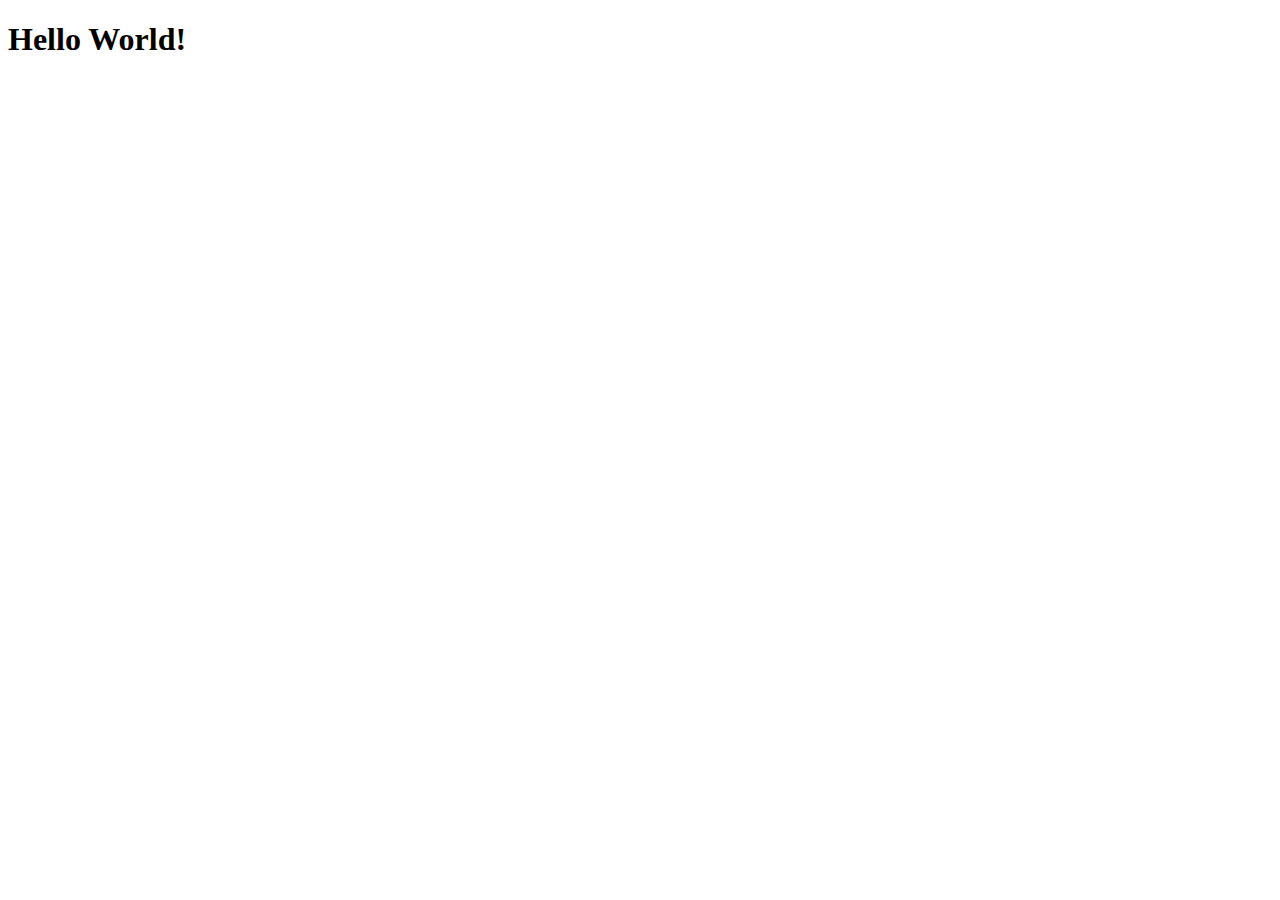
==== site/index.html @ 92930e39 "My First PAGE" ====
<!DOCTYPE html>
<html>
<head>
    <meta charset='utf-8'>
    <meta http-equiv='X-UA-Compatible' content='IE=edge'>
    <title>Portfolio</title>
    <meta name='viewport' content='width=device-width, initial-scale=1'>
    <link rel='stylesheet' type='text/css' media='screen' href='main.css'>
    <script src='main.js'></script>
</head>
<body>
    <h1>Hello World!</h1>
</body>
</html>
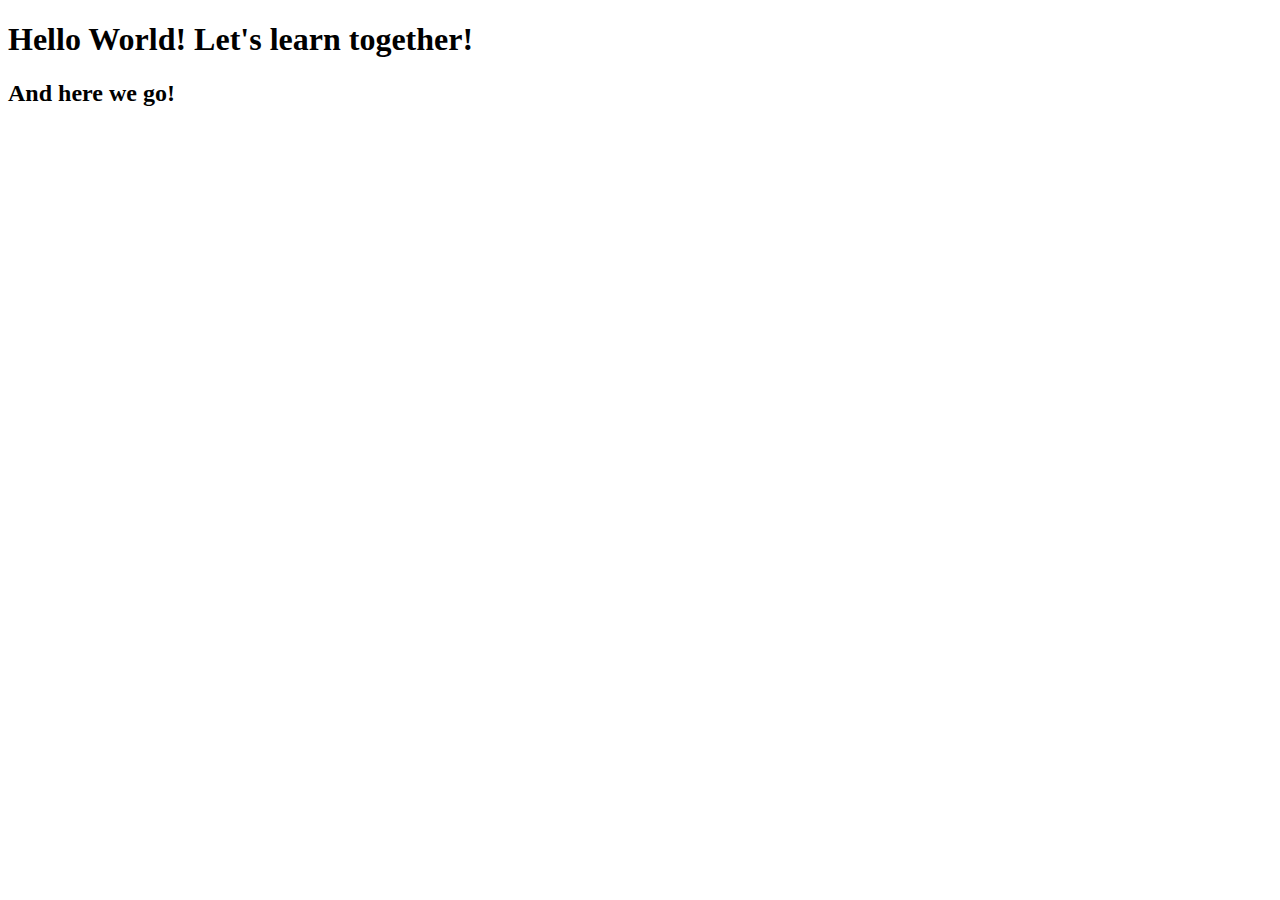
==== commit 9689021f: "Page content addition." ====
--- a/site/index.html
+++ b/site/index.html
@@ -9,6 +9,7 @@
     <script src='main.js'></script>
 </head>
 <body>
-    <h1>Hello World!</h1>
+    <h1>Hello World! Let's learn together!</h1>
+    <h2>And here we go!</h2>
 </body>
 </html>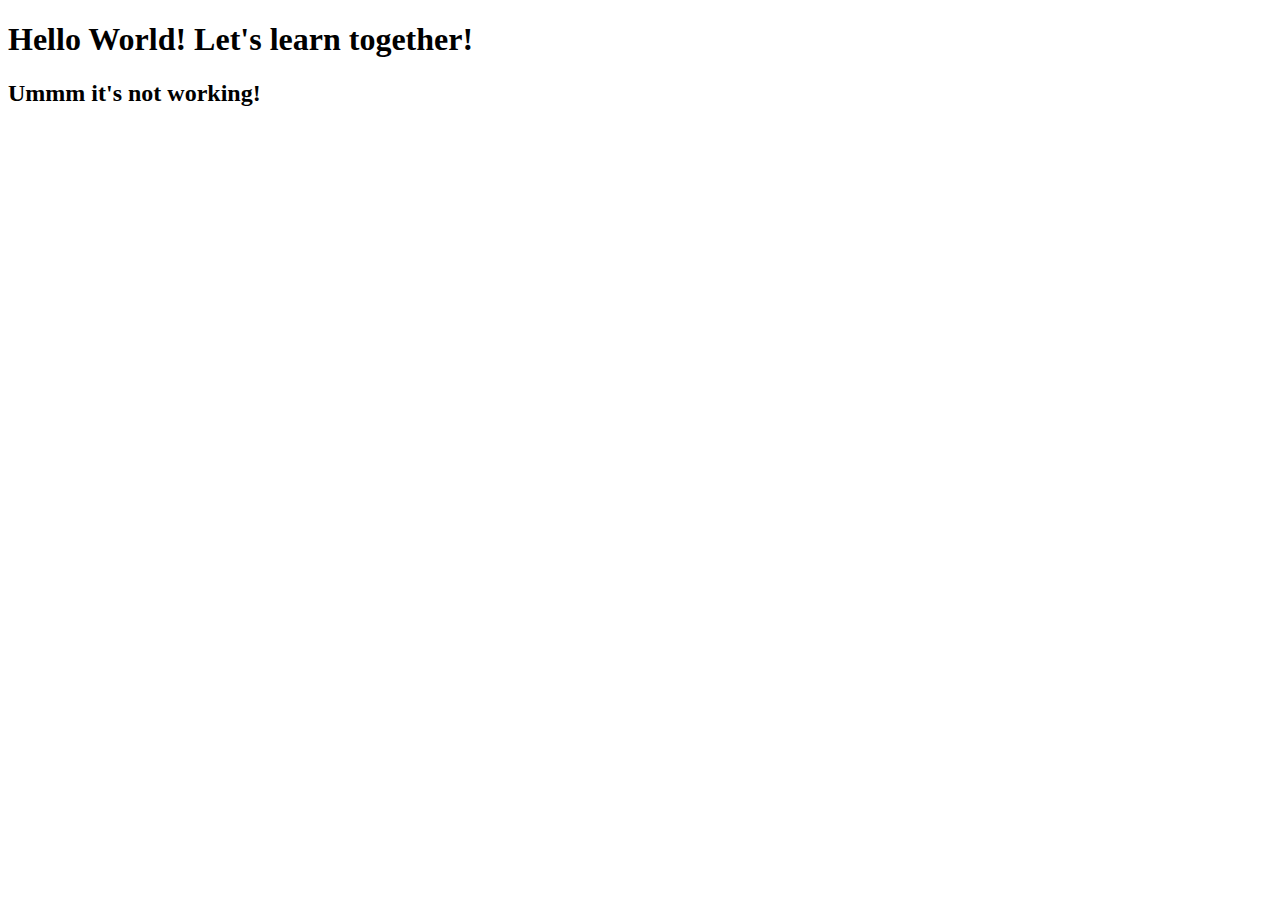
==== commit 159c6ca4: "Page content addition." ====
--- a/site/index.html
+++ b/site/index.html
@@ -10,6 +10,6 @@
 </head>
 <body>
     <h1>Hello World! Let's learn together!</h1>
-    <h2>And here we go!</h2>
+    <h2>Ummm it's not working!</h2>
 </body>
 </html>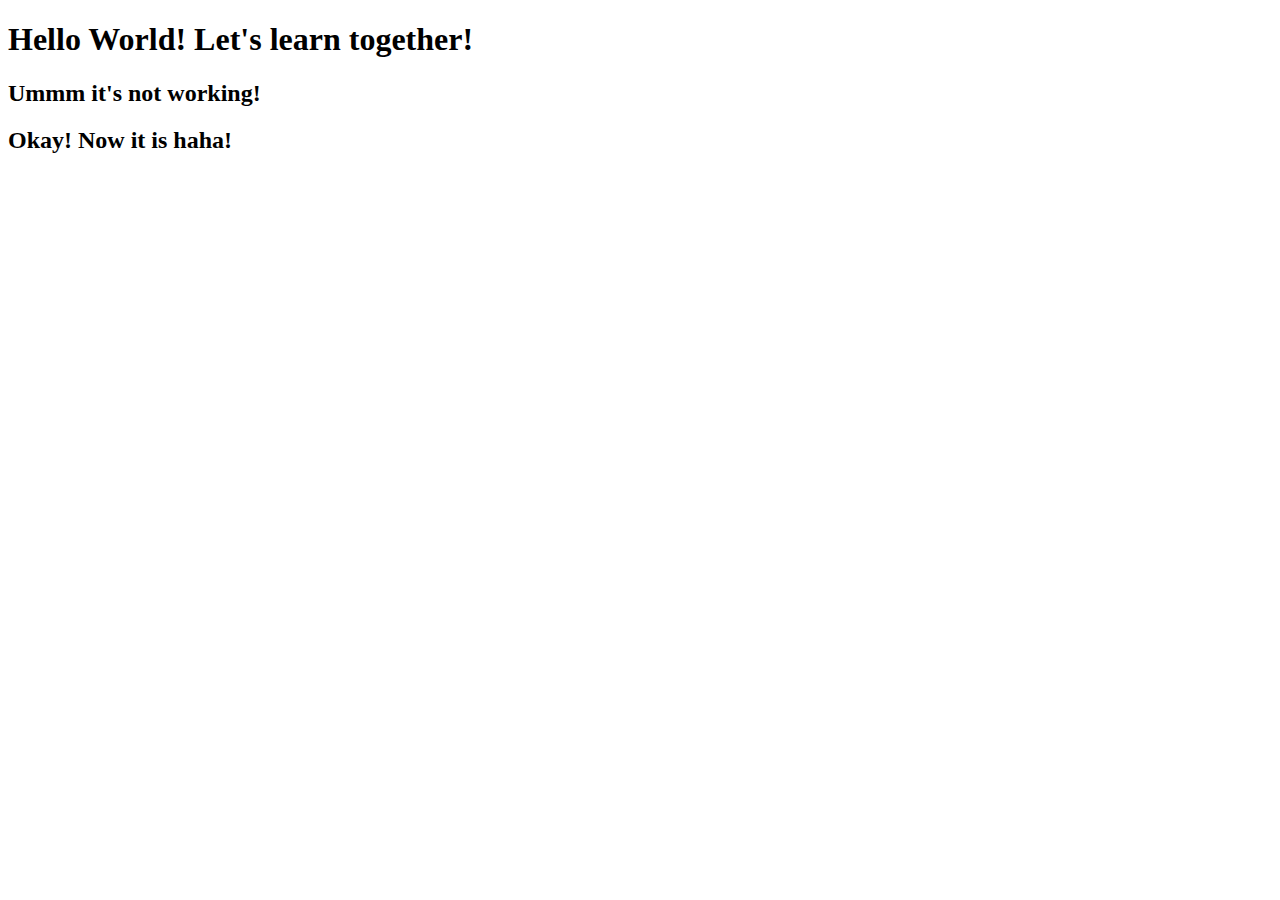
==== commit 6467dd6c: "Page content addition." ====
--- a/site/index.html
+++ b/site/index.html
@@ -11,5 +11,6 @@
 <body>
     <h1>Hello World! Let's learn together!</h1>
     <h2>Ummm it's not working!</h2>
+    <h2>Okay! Now it is haha!</h2>
 </body>
 </html>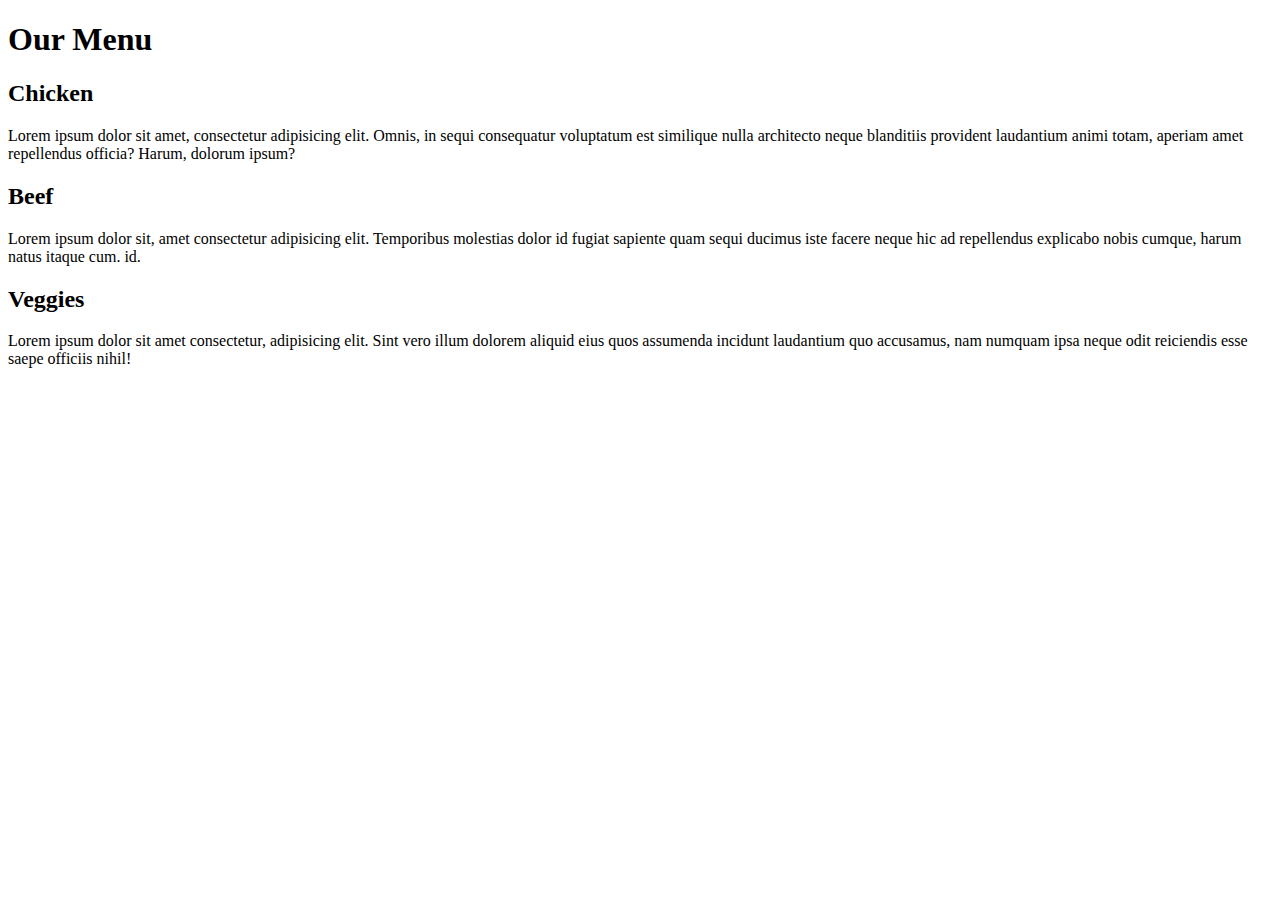
==== commit 6411ca21: "Update index.html" ====
--- a/site/index.html
+++ b/site/index.html
@@ -1,16 +1,39 @@
 <!DOCTYPE html>
-<html>
+<html lang="en">
 <head>
     <meta charset='utf-8'>
     <meta http-equiv='X-UA-Compatible' content='IE=edge'>
-    <title>Portfolio</title>
+    <title>First Coding Assignment</title>
     <meta name='viewport' content='width=device-width, initial-scale=1'>
     <link rel='stylesheet' type='text/css' media='screen' href='main.css'>
     <script src='main.js'></script>
 </head>
 <body>
-    <h1>Hello World! Let's learn together!</h1>
-    <h2>Ummm it's not working!</h2>
-    <h2>Okay! Now it is haha!</h2>
+    <div> <h1>Our Menu</h1> </div>
+
+    <div class="row">
+        
+        <div class="large-screen medium-screen small-screen">
+            <section class="chicken" >
+                <h2 id="title1">Chicken</h2>
+                <p>Lorem ipsum dolor sit amet, consectetur adipisicing elit. Omnis, in sequi consequatur voluptatum est similique nulla architecto neque blanditiis provident laudantium animi totam, aperiam amet repellendus officia? Harum, dolorum ipsum?</p>
+            </section>
+        </div>
+
+        <div class="large-screen medium-screen small-screen">
+            <section class="beef" >
+                <h2 id="title2">Beef</h2>
+                <p>Lorem ipsum dolor sit, amet consectetur adipisicing elit. Temporibus molestias dolor id fugiat sapiente quam sequi ducimus iste facere neque hic ad repellendus explicabo nobis cumque, harum natus itaque cum. id.</p>
+            </section>
+        </div>
+
+        <div class="large-screen medium-screen2 small-screen">
+            <section class="veggies" >
+                <h2 id="title3">Veggies</h2>
+                <p>Lorem ipsum dolor sit amet consectetur, adipisicing elit. Sint vero illum dolorem aliquid eius quos assumenda incidunt laudantium quo accusamus, nam numquam ipsa neque odit reiciendis esse saepe officiis nihil!</p>
+            </section>
+        </div>
+        
+    </div>
 </body>
-</html>+</html>
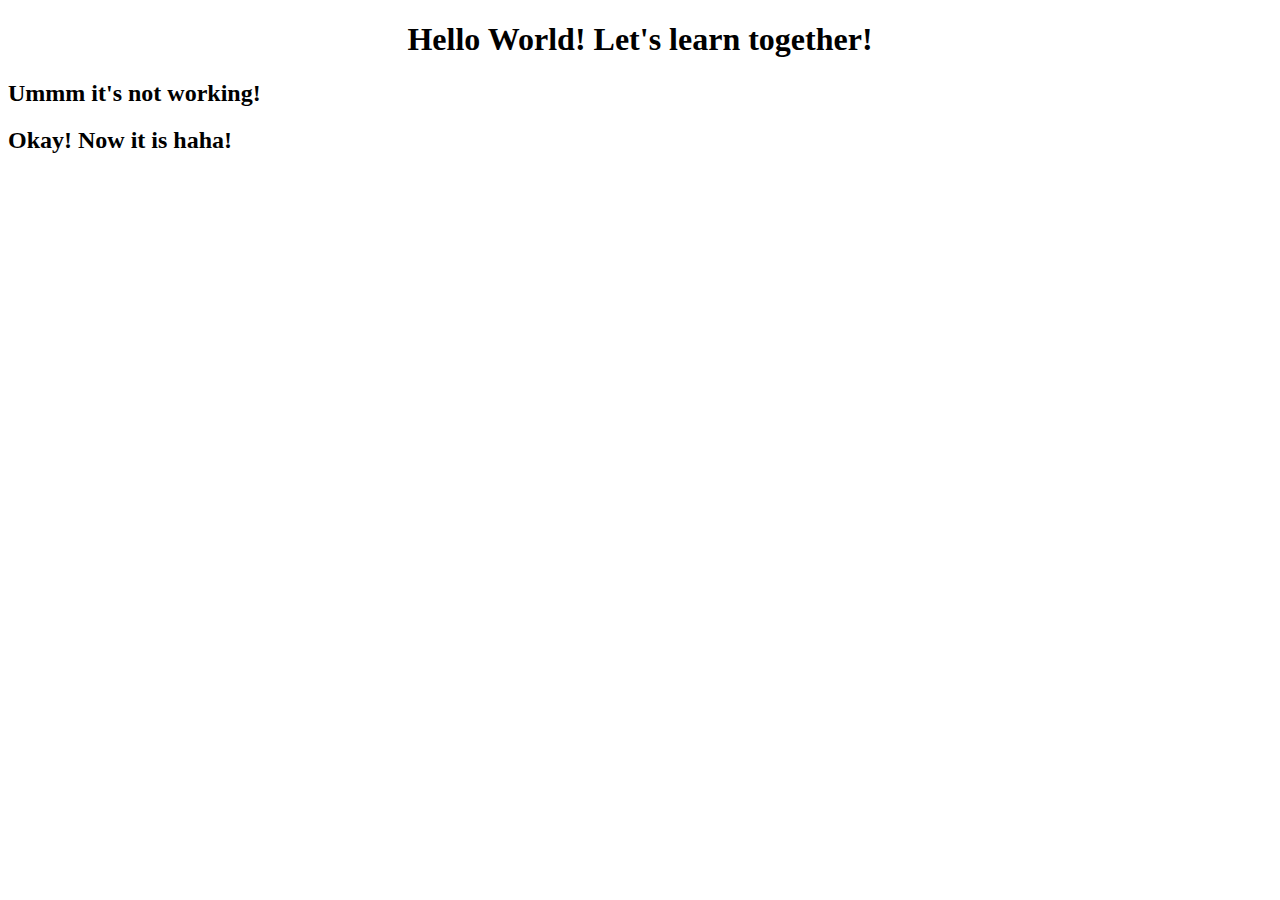
==== commit d5674530: "Update index.html" ====
--- a/site/index.html
+++ b/site/index.html
@@ -1,39 +1,16 @@
 <!DOCTYPE html>
-<html lang="en">
+<html>
 <head>
     <meta charset='utf-8'>
     <meta http-equiv='X-UA-Compatible' content='IE=edge'>
-    <title>First Coding Assignment</title>
+    <title>Portfolio</title>
     <meta name='viewport' content='width=device-width, initial-scale=1'>
     <link rel='stylesheet' type='text/css' media='screen' href='main.css'>
     <script src='main.js'></script>
 </head>
 <body>
-    <div> <h1>Our Menu</h1> </div>
-
-    <div class="row">
-        
-        <div class="large-screen medium-screen small-screen">
-            <section class="chicken" >
-                <h2 id="title1">Chicken</h2>
-                <p>Lorem ipsum dolor sit amet, consectetur adipisicing elit. Omnis, in sequi consequatur voluptatum est similique nulla architecto neque blanditiis provident laudantium animi totam, aperiam amet repellendus officia? Harum, dolorum ipsum?</p>
-            </section>
-        </div>
-
-        <div class="large-screen medium-screen small-screen">
-            <section class="beef" >
-                <h2 id="title2">Beef</h2>
-                <p>Lorem ipsum dolor sit, amet consectetur adipisicing elit. Temporibus molestias dolor id fugiat sapiente quam sequi ducimus iste facere neque hic ad repellendus explicabo nobis cumque, harum natus itaque cum. id.</p>
-            </section>
-        </div>
-
-        <div class="large-screen medium-screen2 small-screen">
-            <section class="veggies" >
-                <h2 id="title3">Veggies</h2>
-                <p>Lorem ipsum dolor sit amet consectetur, adipisicing elit. Sint vero illum dolorem aliquid eius quos assumenda incidunt laudantium quo accusamus, nam numquam ipsa neque odit reiciendis esse saepe officiis nihil!</p>
-            </section>
-        </div>
-        
-    </div>
+    <h1>Hello World! Let's learn together!</h1>
+    <h2>Ummm it's not working!</h2>
+    <h2>Okay! Now it is haha!</h2>
 </body>
-</html>
+</html> 
--- a/site/main.css
+++ b/site/main.css
@@ -0,0 +1,86 @@
+* {
+    box-sizing: border-box;
+    font-family:Georgia, 'Times New Roman', Times, serif;
+}
+
+h1 {
+    text-align: center;
+}
+
+p {
+    margin-top: 30px;
+}
+
+.row {
+    width: 100%;
+  }
+
+/* Section Backgrounds*/
+section {
+    background-color:cornsilk;
+    border: black 1px solid;
+    margin-right: 10px;
+    margin-left:10px;
+    margin-top: 15px;
+    height: 150px;
+    overflow: hidden;
+}
+
+
+/* Section Title Location Here*/
+#title1 {
+    background-color: rgb(255, 193, 111);
+    border: black 1px solid;
+    padding: 0;
+    margin: 0;
+    float: right;
+    text-align: center;
+    width: 100px;
+    right: -2px;
+}
+
+#title2 {
+    background-color: rgba(255, 111, 111, 0.733);
+    border: black 1px solid;
+    padding: 0;
+    margin: 0;    
+    float: right;
+    text-align: center;
+    width: 100px;
+    right: -2px;
+}
+
+#title3 {
+    background-color: rgba(188, 255, 111, 0.589);
+    border: rgb(0, 0, 0) 1px solid;
+    padding: 0;
+    margin: 0;
+    float: right;
+    text-align: center;
+    right: -2px;
+}
+
+/* Responsve Design Here*/
+@media (min-width: 992px) {
+    .large-screen {
+        width: 33.3%;
+        float: left;
+    }
+}
+
+@media (min-width: 768px) and (max-width: 991px) {
+    .medium-screen {
+        width: 50%;
+        float: left;
+    }
+    .medium-screen2 {
+        width: 100%;
+        float: left;
+    }
+}
+
+@media (max-width: 767px) {
+    .small-screen {
+        width: 100%;
+    }
+}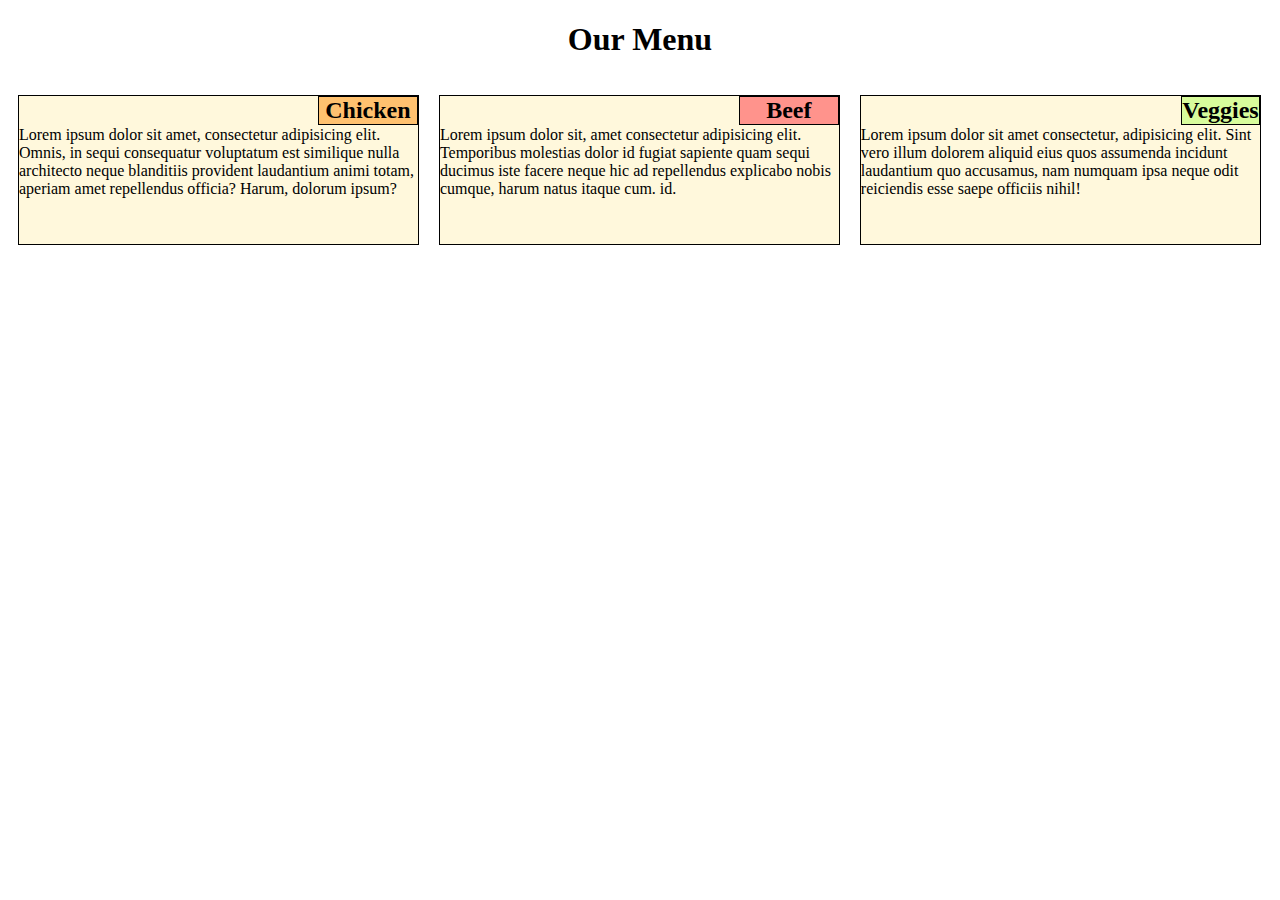
==== commit 3a78b4ac: "Rename Index.html to index.html" ====
--- a/site/index.html
+++ b/site/index.html
@@ -1,16 +1,39 @@
-<!DOCTYPE html>
-<html>
-<head>
-    <meta charset='utf-8'>
-    <meta http-equiv='X-UA-Compatible' content='IE=edge'>
-    <title>Portfolio</title>
-    <meta name='viewport' content='width=device-width, initial-scale=1'>
-    <link rel='stylesheet' type='text/css' media='screen' href='main.css'>
-    <script src='main.js'></script>
-</head>
-<body>
-    <h1>Hello World! Let's learn together!</h1>
-    <h2>Ummm it's not working!</h2>
-    <h2>Okay! Now it is haha!</h2>
-</body>
-</html> 
+<!DOCTYPE html>
+<html lang="en">
+<head>
+    <meta charset='utf-8'>
+    <meta http-equiv='X-UA-Compatible' content='IE=edge'>
+    <title>First Coding Assignment</title>
+    <meta name='viewport' content='width=device-width, initial-scale=1'>
+    <link rel='stylesheet' type='text/css' media='screen' href='main.css'>
+    <script src='main.js'></script>
+</head>
+<body>
+    <div> <h1>Our Menu</h1> </div>
+
+    <div class="row">
+        
+        <div class="large-screen medium-screen small-screen">
+            <section class="chicken" >
+                <h2 id="title1">Chicken</h2>
+                <p>Lorem ipsum dolor sit amet, consectetur adipisicing elit. Omnis, in sequi consequatur voluptatum est similique nulla architecto neque blanditiis provident laudantium animi totam, aperiam amet repellendus officia? Harum, dolorum ipsum?</p>
+            </section>
+        </div>
+
+        <div class="large-screen medium-screen small-screen">
+            <section class="beef" >
+                <h2 id="title2">Beef</h2>
+                <p>Lorem ipsum dolor sit, amet consectetur adipisicing elit. Temporibus molestias dolor id fugiat sapiente quam sequi ducimus iste facere neque hic ad repellendus explicabo nobis cumque, harum natus itaque cum. id.</p>
+            </section>
+        </div>
+
+        <div class="large-screen medium-screen2 small-screen">
+            <section class="veggies" >
+                <h2 id="title3">Veggies</h2>
+                <p>Lorem ipsum dolor sit amet consectetur, adipisicing elit. Sint vero illum dolorem aliquid eius quos assumenda incidunt laudantium quo accusamus, nam numquam ipsa neque odit reiciendis esse saepe officiis nihil!</p>
+            </section>
+        </div>
+        
+    </div>
+</body>
+</html>
